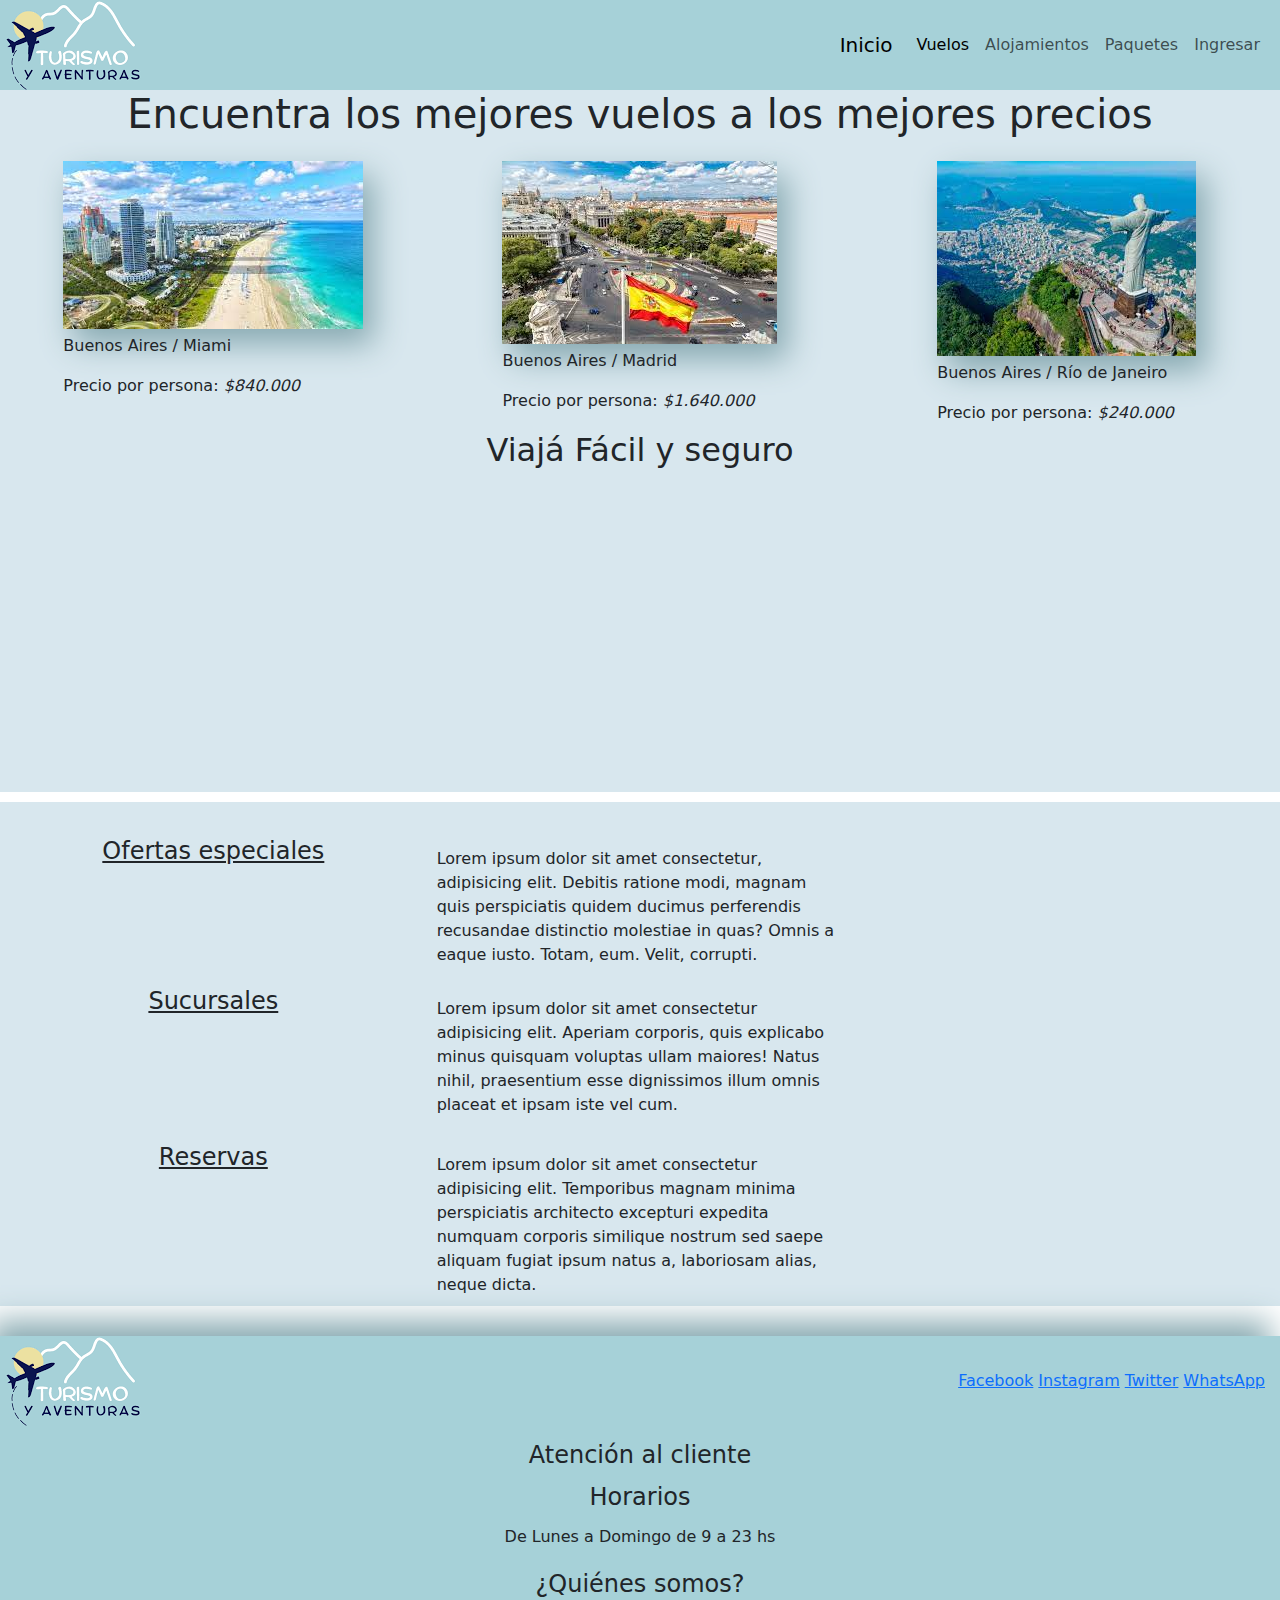
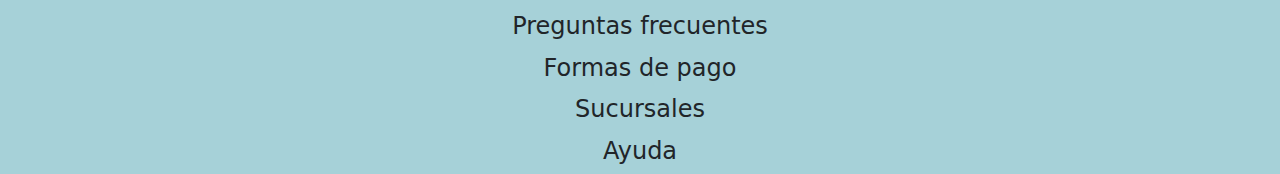
==== index.html @ 4fe2fffb "proyecto final de coderhouse" ====
<!DOCTYPE html>
<html lang="en">
<head>
    <meta charset="UTF-8">
    <meta name="viewport" content="width=device-width, initial-scale=1.0">
    
    <!-- Link css -->
    <link rel="stylesheet" href="css/main.css">

    <!-- Link boostrap -->
    <link href="https://cdn.jsdelivr.net/npm/bootstrap@5.3.3/dist/css/bootstrap.min.css" rel="stylesheet" integrity="sha384-QWTKZyjpPEjISv5WaRU9OFeRpok6YctnYmDr5pNlyT2bRjXh0JMhjY6hW+ALEwIH" crossorigin="anonymous">

    <title>Proyecto Final</title>
</head>

<body>
    <header>
        <img src="image/logo.png" alt="">
        <nav class="navbar navbar-expand-lg bg-body-#A6D1D8">
            <div class="container-fluid">
              <a class="navbar-brand" href="index.html">Inicio</a>
              <button class="navbar-toggler" type="button" data-bs-toggle="collapse" data-bs-target="#navbarNav" aria-controls="navbarNav" aria-expanded="false" aria-label="Toggle navigation">
                <span class="navbar-toggler-icon"></span>
              </button>
              <div class="collapse navbar-collapse" id="navbarNav">
                <ul class="navbar-nav">
                  <li class="nav-item">
                    <a class="nav-link active" aria-current="page" href="pages/vuelos.html">Vuelos</a>
                  </li>
                  <li class="nav-item">
                    <a class="nav-link" href="pages/alojamientos.html">Alojamientos</a>
                  </li>
                  <li class="nav-item">
                    <a class="nav-link" href="pages/paquetes.html">Paquetes</a>
                  </li>
                  <li class="nav-item">
                    <a class="nav-link" href="pages/ingresar.html">Ingresar</a>
                  </li>
                </ul>
              </div>
            </div>
          </nav>   
    </header>

    <main>
        <div class="index">
            <h1>Encuentra los mejores vuelos a los mejores precios</h1>
            <div class="img-index">
                <div>
                    <img src="image/miami.jpg" alt="Miami">
                    <p>Buenos Aires / Miami</p>
                    <p>Precio por persona: <em>$840.000</em></p>
                </div>

                <div>
                    <img src="image/madrid.jpg" alt="Madrid">
                    <p>Buenos Aires / Madrid</p>
                    <p>Precio por persona: <em>$1.640.000</em></p>
                </div>

                <div>
                    <img src="image/rio-de-janeiro.jpg" alt="Madrid">
                    <p>Buenos Aires / Río de Janeiro</p>
                    <p>Precio por persona: <em>$240.000</em></p>
                </div>
            </div>

            <h2>Viajá Fácil y seguro</h2>

            <iframe width="560" height="315" src="https://www.youtube.com/embed/ovbFQ-4GM9I?si=Yrb2Xo1ykMOeVK6X" title="YouTube video player" frameborder="0" allow="accelerometer; autoplay; clipboard-write; encrypted-media; gyroscope; picture-in-picture; web-share" allowfullscreen></iframe>
    </div>
    </main>

    <section>
        <div class="ofertas-especiales">
            <h4>Ofertas especiales</h4>
                <p>
                  Lorem ipsum dolor sit amet consectetur, adipisicing elit. Debitis ratione modi, magnam quis perspiciatis quidem ducimus perferendis recusandae distinctio molestiae in quas? Omnis a eaque iusto. Totam, eum. Velit, corrupti.
                </p>
        </div>

        <div class="sucursales">
            <h4>Sucursales</h4>
                <p>
                 Lorem ipsum dolor sit amet consectetur adipisicing elit. Aperiam corporis, quis explicabo minus quisquam voluptas ullam maiores! Natus nihil, praesentium esse dignissimos illum omnis placeat et ipsam iste vel cum.
                </p>
        </div>

        <div class="reservas">
            <h4>Reservas</h4>
                <p>
                 Lorem ipsum dolor sit amet      consectetur adipisicing elit. Temporibus magnam minima perspiciatis architecto excepturi expedita numquam corporis similique nostrum sed saepe aliquam fugiat ipsum natus a, laboriosam alias, neque dicta.
                </p>
        </div>
    </section>

    <footer>
        <div class="redes">
            <img src="image/logo.png" alt="Logo">

            <ul>
                <li><a href="">Facebook</a></li>
                <li><a href="">Instagram</a></li>
                <li><a href="">Twitter</a></li>
                <li><a href="">WhatsApp</a></li>
            </ul>
        </div>

        <div class="info">
            <h4>Atención al cliente</h4>

            <h4>Horarios</h4>
            <p class="horario">De Lunes a Domingo de 9 a 23 hs</p>

            <h4>¿Quiénes somos?</h4>

            <h4>Preguntas frecuentes</h4>

            <h4>Formas de pago</h4>

            <h4>Sucursales</h4>

            <h4>Ayuda</h4>
        </div>
    </footer>

    <script src="https://cdn.jsdelivr.net/npm/bootstrap@5.3.3/dist/js/bootstrap.bundle.min.js" integrity="sha384-YvpcrYf0tY3lHB60NNkmXc5s9fDVZLESaAA55NDzOxhy9GkcIdslK1eN7N6jIeHz" crossorigin="anonymous"></script>
</body>
</html>
---- css/main.css ----
/* reset */
*{
    padding: 0px;
    margin: 0px; 
    box-sizing: border-box;   
}

/* estilos generales */
body{
    
    font-family: Arial, Helvetica, sans-serif;
}

/* mobile first */

/* estilos header */
header{
    background-color: #A6D1D8;
    box-shadow: 10px 15px 50px #87a9b1;
    display: flex;
    justify-content: space-between;
    align-items: center;
}

/* estilos main */
main{
   background-color: #d8e7ee; 
}

main div img{
  box-shadow: 10px 15px 30px #87a9b1;  
}

/* main index*/
main .index{
    display: grid;
    justify-items: center;
    align-content: center;
}

main .img-index{ 
    grid-template-columns: repeat(1, 1fr);
    grid-template-rows: repeat(3, 150px);
}

main div iframe{
    width: 100%; 
}

/* main vuelos*/
main .vuelos{
    display: grid;
    justify-items: center;
    align-content: center;
}

main .img-vuelos-in{
    grid-template-columns: repeat(1, 1fr);
    grid-template-rows: repeat(6, 150px);  
}

/* main alojamientos */
.alojamientos{
    display: grid;
    justify-items: center;
    align-content: center;
}

/* main paquetes */
.paquetes{
    padding-bottom: 10px;
    display: grid;
    justify-items: center;
    align-content: center;
}

.anuncio{
    display: flex;
    align-items: center;
    gap: 15px;
}

main .parrafo-uno, main .parrafo-dos{
    margin-left: 15px;
}

/* main ingresar */
.ingresar{
    margin-top: 20px;
    display: grid;
    justify-items: center;
    align-content: center;
}

main ul{
    list-style: none;
    margin-top: 10px;
    padding-right: 85px;
}

/* section */
section{
    background-color: #d8e7ee;  
}

section div{
    margin-top: 10px;
    display: grid;
    justify-items: center;
    align-content: center;
}

section div h4{
    text-decoration: underline;
}

section div p{
    margin: 10px;
}

/* estilos footer */
footer{
    background-color: #A6D1D8;
    margin-top: 10px;
    box-shadow: -10px -15px 30px #87a9b1;
}

footer div ul{
    list-style: none;
    margin: 15px;
    display: flex;
    justify-content: center;
    align-items: center;
    gap: 5px;
}

footer .redes{
    display: flex;
    justify-content: space-between;
    align-items: center;
}

.info{
    margin-top: 15px;
    display: grid;
    justify-items: center;
    align-content: center;
    gap: 5px;
}

/* estilos escritorio */
@media screen and (min-width: 1024px){

    main div p{
        margin-top: 5px;
    }

    /* responsive index */
    main .img-index{
        width: 100%;
        margin-top: 15px;
        margin-bottom: 120px;
        
        /* grid */
        display: grid;
        justify-items: center;
        align-content: center;
        grid-template-columns: repeat(3, 1fr);
        grid-template-rows: repeat(1, 150px);
    }

    main div iframe{
        padding: 50px;
    }

    /* responsive vuelos */

    main .vuelos{
        padding-bottom: 20px;
    }   

    main .img-vuelos-in{
        width: 100%;
        height: 100%;
        
        /* grid */
        display: grid;
        justify-items: center;
        align-content: center;
        grid-template-columns: repeat(3, 1fr);
        grid-template-rows: repeat(3, 150px);
    }

    main .nueva-york,  main .rio-de-janeiro{
        margin-top: 100px;
    }

    main .playa-del-carmen{
        margin-top: 140px;
    }

    main .vuelos-nacionales{
        margin-top: 40px;
    }

    main .boton{
        margin-top: 10px;
        margin-left: 95px;
    }

    main .img-vuelos-na{
        width: 100%;
        height: 100%;
        margin-top: 15px;

        /* grid */
        display: grid;
        justify-items: center;
        align-content: center;
        grid-template-columns: repeat(3, 1fr);
        grid-template-rows: repeat(3, 150px);
    }

    main .salta, main .bariloche, main .ushuaia{
        margin-top: 100px;
    }

    /* responsive */
    section{
        padding-bottom: 40px;
    }

    section div{
        display: grid;  
        grid-template-columns: repeat(3, 1fr);
        grid-template-rows: repeat(1, 50%);
    }

    footer{
        margin-top: 30px;
    }
}
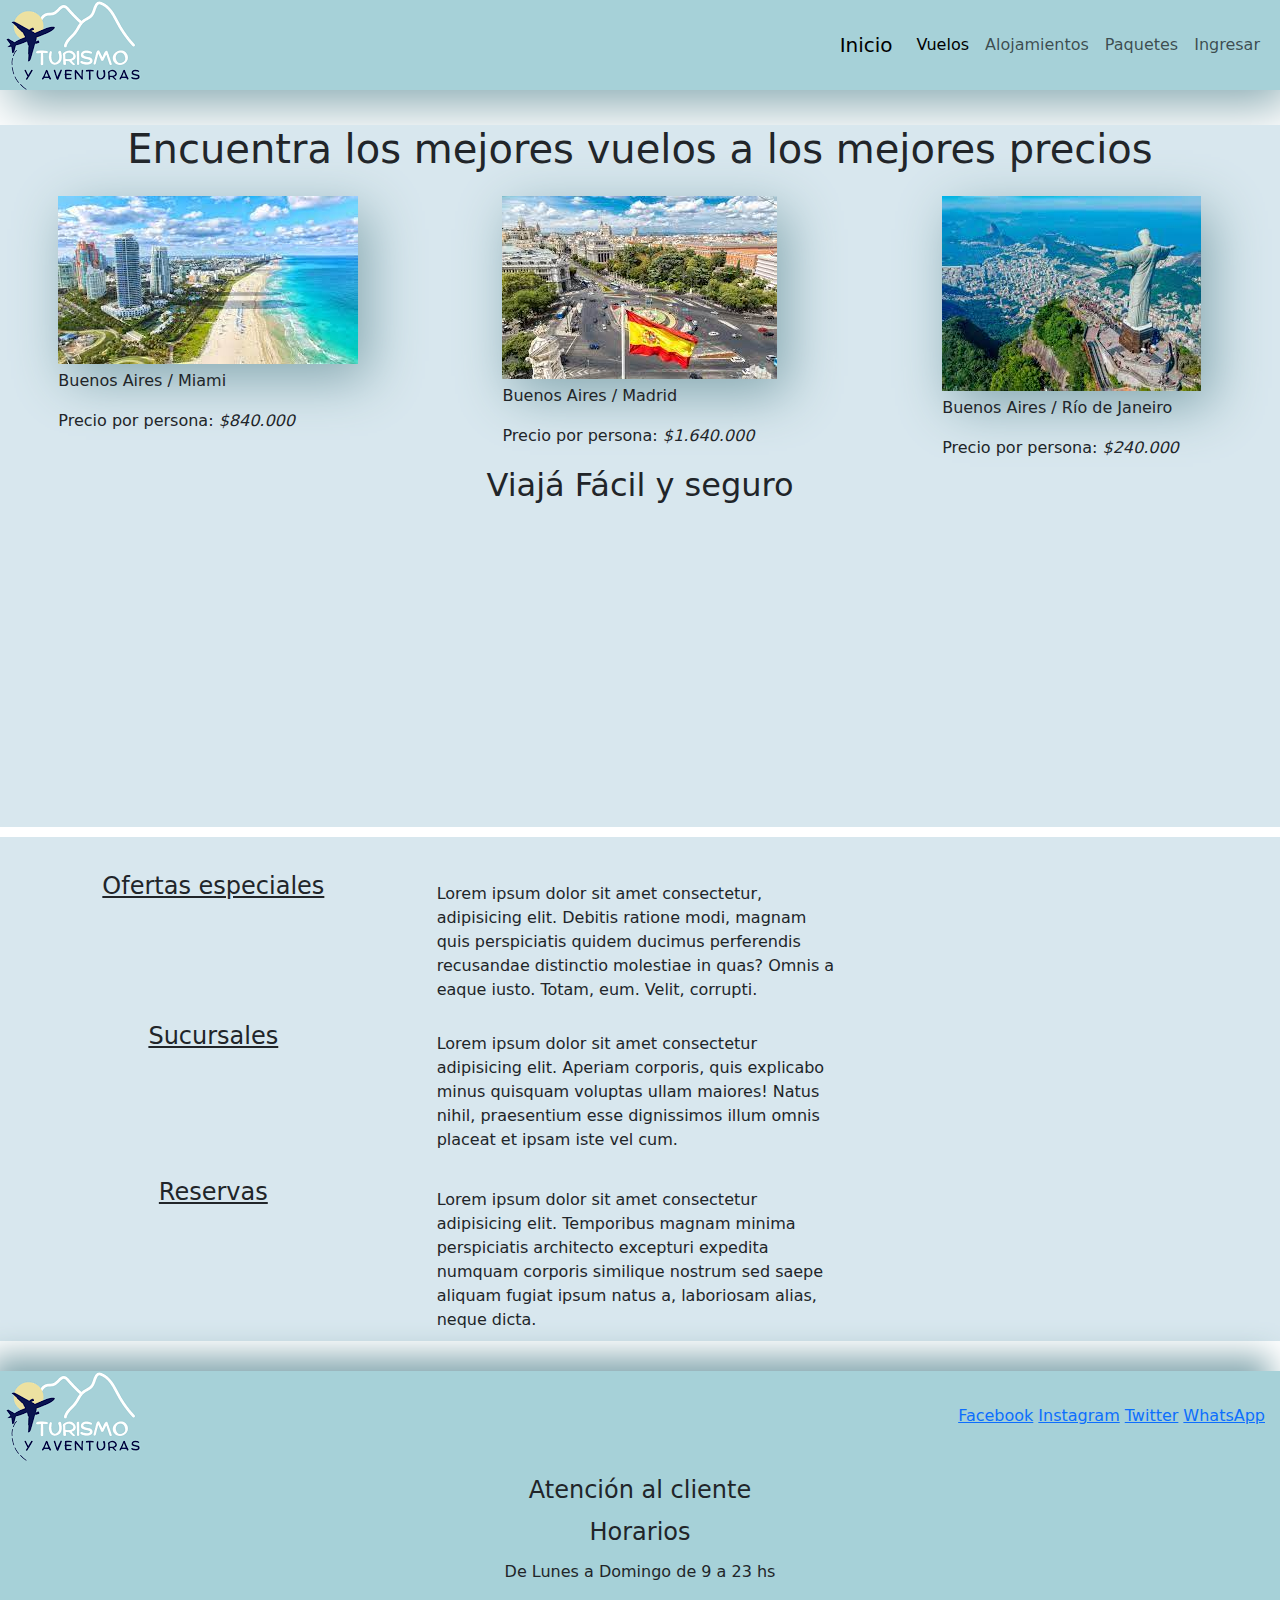
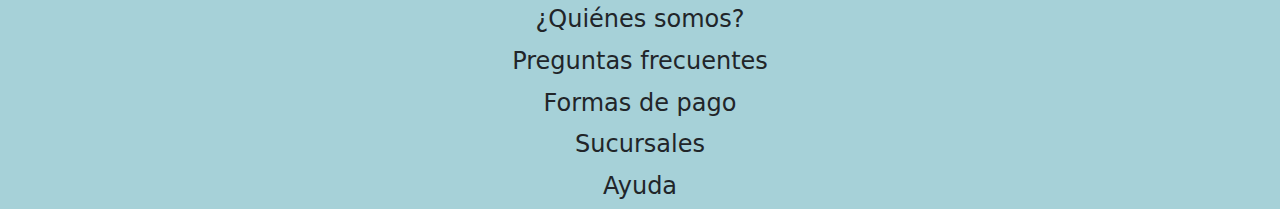
==== commit b7a65419: "agregando sass al proyecto final" ====
--- a/index.html
+++ b/index.html
@@ -45,21 +45,22 @@
     <main>
         <div class="index">
             <h1>Encuentra los mejores vuelos a los mejores precios</h1>
+
             <div class="img-index">
-                <div>
+                <div class="miami">
                     <img src="image/miami.jpg" alt="Miami">
                     <p>Buenos Aires / Miami</p>
                     <p>Precio por persona: <em>$840.000</em></p>
                 </div>
 
-                <div>
+                <div class="madrid">
                     <img src="image/madrid.jpg" alt="Madrid">
                     <p>Buenos Aires / Madrid</p>
                     <p>Precio por persona: <em>$1.640.000</em></p>
                 </div>
 
-                <div>
-                    <img src="image/rio-de-janeiro.jpg" alt="Madrid">
+                <div class="rio-de-janeiro1">
+                    <img src="image/rio-de-janeiro.jpg" alt="rio-de-janeiro">
                     <p>Buenos Aires / Río de Janeiro</p>
                     <p>Precio por persona: <em>$240.000</em></p>
                 </div>
--- a/css/main.css
+++ b/css/main.css
@@ -1,242 +1,373 @@
-/* reset */
-*{
-    padding: 0px;
-    margin: 0px; 
-    box-sizing: border-box;   
-}
-
-/* estilos generales */
-body{
-    
-    font-family: Arial, Helvetica, sans-serif;
-}
-
-/* mobile first */
-
-/* estilos header */
-header{
-    background-color: #A6D1D8;
-    box-shadow: 10px 15px 50px #87a9b1;
-    display: flex;
-    justify-content: space-between;
-    align-items: center;
-}
-
-/* estilos main */
-main{
-   background-color: #d8e7ee; 
-}
-
-main div img{
-  box-shadow: 10px 15px 30px #87a9b1;  
-}
-
-/* main index*/
-main .index{
-    display: grid;
-    justify-items: center;
-    align-content: center;
-}
-
-main .img-index{ 
-    grid-template-columns: repeat(1, 1fr);
+/*mobile first*/
+/*reset*/
+* {
+  padding: 0px;
+  margin: 0px;
+  box-sizing: border-box;
+}
+
+/*estilos generales*/
+body {
+  font-family: Arial, Helvetica, sans-serif;
+}
+
+/*estilos header*/
+header {
+  background-color: #A6D1D8;
+  box-shadow: 10px 15px 50px #87a9b1;
+  display: flex;
+  justify-content: space-between;
+  align-items: center;
+}
+
+/*estilos main*/
+main {
+  background-color: #d8e7ee;
+  margin-top: 35px;
+}
+main div img {
+  box-shadow: 10px 15px 50px #87a9b1;
+}
+main .index {
+  display: grid;
+  justify-items: center;
+  align-content: center;
+}
+main .img-index {
+  grid-template-columns: repeat(1, 1fr);
+  grid-template-rows: repeat(3, 150px);
+}
+main div iframe {
+  width: 100%;
+}
+main .vuelos {
+  display: grid;
+  justify-items: center;
+  align-content: center;
+}
+main .img-vuelos-in {
+  grid-template-columns: repeat(1, 1fr);
+  grid-template-rows: repeat(6, 150px);
+}
+main .boton {
+  margin-left: 70px;
+  margin-bottom: 20px;
+}
+main .alojamientos {
+  display: grid;
+  justify-items: center;
+  align-content: center;
+}
+main .boton-2 {
+  margin-bottom: 20px;
+}
+main .paquetes {
+  display: grid;
+  justify-items: center;
+  align-content: center;
+}
+main .paquetes-p {
+  padding-bottom: 10px;
+  display: grid;
+  justify-items: center;
+  align-content: center;
+}
+main .anuncio {
+  display: flex;
+  align-items: center;
+  gap: 15px;
+}
+main .parrafo-uno, main .parrafo-dos {
+  margin-left: 15px;
+}
+main .ingresar {
+  margin-top: 20px;
+  display: grid;
+  justify-items: center;
+  align-content: center;
+}
+main ul {
+  list-style: none;
+  margin-top: 10px;
+  padding-right: 85px;
+}
+
+/*section*/
+section {
+  background-color: #d8e7ee;
+}
+section div {
+  margin-top: 10px;
+  display: grid;
+  justify-items: center;
+  align-content: center;
+}
+section div h4 {
+  text-decoration: underline;
+}
+section div p {
+  margin: 10px;
+}
+
+/*footer*/
+footer {
+  background-color: #A6D1D8;
+  margin-top: 10px;
+  box-shadow: -10px -15px 30px #87a9b1;
+}
+footer div ul {
+  list-style: none;
+  margin: 15px;
+  gap: 5px;
+  display: flex;
+  justify-content: center;
+  align-items: center;
+}
+footer .redes {
+  display: flex;
+  justify-content: space-between;
+  align-items: center;
+}
+footer .info {
+  margin-top: 15px;
+  gap: 5px;
+  display: grid;
+  justify-items: center;
+  align-content: center;
+}
+
+/*mq tablet*/
+@media screen and (min-width: 700px) {
+  main .img-index {
+    margin-top: 20px;
+    display: grid;
+    justify-items: center;
+    align-content: center;
+    grid-template-columns: repeat(2, 1fr);
+    grid-template-rows: repeat(2, 1fr);
+    gap: 15px;
+  }
+  main .rio-de-janeiro1 {
+    grid-column: span 2;
+  }
+  main .img-vuelos-in {
+    display: grid;
+    justify-items: center;
+    align-content: center;
+    grid-template-columns: repeat(2, 1fr);
+    grid-template-rows: repeat(3, 1fr);
+    gap: 20px;
+  }
+  main .img-vuelos-na {
+    margin: 30px 0px;
+    display: grid;
+    justify-items: center;
+    align-content: center;
+    grid-template-columns: repeat(2, 1fr);
+    grid-template-rows: repeat(3, 1fr);
+    gap: 20px;
+  }
+  main .boton {
+    margin-left: 90px;
+  }
+  main .hoteles {
+    display: grid;
+    justify-items: center;
+    align-content: center;
+  }
+  main .img-alojamientos-in {
+    display: grid;
+    justify-items: center;
+    align-content: center;
+    grid-template-columns: repeat(2, 1fr);
+    grid-template-rows: repeat(2, 200px);
+    gap: 30px;
+  }
+  main .img-alojamientos-na {
+    margin-top: 30px;
+    display: grid;
+    justify-items: center;
+    align-content: center;
+    grid-template-columns: repeat(2, 1fr);
+    grid-template-rows: repeat(2, 1fr);
+    gap: 20px;
+  }
+  main .iguazu {
+    margin-left: 30px;
+  }
+  main .calafate {
+    grid-column: span 2;
+  }
+  main .paquetes-p {
+    display: grid;
+    justify-items: center;
+    align-content: center;
+    grid-template-columns: repeat(2, 1fr);
+    grid-template-rows: repeat(2, 1fr);
+    margin-bottom: -50px;
+  }
+  main .parrafo-uno {
+    grid-column: 2/-3;
+    grid-row: 2/2;
+  }
+  main .descuentos {
+    margin-top: 25px;
+    display: grid;
+    justify-items: center;
+    align-content: center;
+    grid-template-columns: repeat(2, 1fr);
+    grid-template-rows: repeat(2, 1fr);
+    gap: 20px;
+  }
+  main .eu {
+    grid-column: span 2;
+  }
+  main .car {
+    margin-left: 15px;
+  }
+  main .paquetes, main form {
+    margin-bottom: 20px;
+  }
+}
+/*mq desktop*/
+@media screen and (min-width: 1024px) {
+  /*main*/
+  main div p {
+    margin-top: 5px;
+  }
+  main .img-index {
+    width: 100%;
+    margin-top: 15px;
+    margin-bottom: 120px;
+    display: grid;
+    justify-items: center;
+    align-content: center;
+    grid-template-columns: repeat(3, 1fr);
+    grid-template-rows: repeat(1, 150px);
+  }
+  main .rio-de-janeiro1 {
+    grid-column: 3/3;
+  }
+  main div iframe {
+    padding: 50px;
+  }
+  main .vuelos {
+    padding-bottom: 20px;
+  }
+  main .img-vuelos-in {
+    width: 100%;
+    height: 100%;
+    display: grid;
+    justify-items: center;
+    align-content: center;
+    grid-template-columns: repeat(3, 1fr);
     grid-template-rows: repeat(3, 150px);
-}
-
-main div iframe{
-    width: 100%; 
-}
-
-/* main vuelos*/
-main .vuelos{
-    display: grid;
-    justify-items: center;
-    align-content: center;
-}
-
-main .img-vuelos-in{
-    grid-template-columns: repeat(1, 1fr);
-    grid-template-rows: repeat(6, 150px);  
-}
-
-/* main alojamientos */
-.alojamientos{
-    display: grid;
-    justify-items: center;
-    align-content: center;
-}
-
-/* main paquetes */
-.paquetes{
-    padding-bottom: 10px;
-    display: grid;
-    justify-items: center;
-    align-content: center;
-}
-
-.anuncio{
-    display: flex;
-    align-items: center;
-    gap: 15px;
-}
-
-main .parrafo-uno, main .parrafo-dos{
-    margin-left: 15px;
-}
-
-/* main ingresar */
-.ingresar{
-    margin-top: 20px;
-    display: grid;
-    justify-items: center;
-    align-content: center;
-}
-
-main ul{
-    list-style: none;
+  }
+  main .nueva-york, main .rio-de-janeiro {
+    margin-top: 100px;
+  }
+  main .playa-del-carmen {
+    margin-top: 140px;
+  }
+  main .vuelos-nacionales {
+    margin-top: 40px;
+  }
+  main .boton {
     margin-top: 10px;
-    padding-right: 85px;
-}
-
-/* section */
-section{
-    background-color: #d8e7ee;  
-}
-
-section div{
-    margin-top: 10px;
-    display: grid;
-    justify-items: center;
-    align-content: center;
-}
-
-section div h4{
-    text-decoration: underline;
-}
-
-section div p{
-    margin: 10px;
-}
-
-/* estilos footer */
-footer{
-    background-color: #A6D1D8;
-    margin-top: 10px;
-    box-shadow: -10px -15px 30px #87a9b1;
-}
-
-footer div ul{
-    list-style: none;
-    margin: 15px;
-    display: flex;
-    justify-content: center;
-    align-items: center;
-    gap: 5px;
-}
-
-footer .redes{
-    display: flex;
-    justify-content: space-between;
-    align-items: center;
-}
-
-.info{
+    margin-left: 95px;
+  }
+  main .img-vuelos-na {
+    width: 100%;
+    height: 100%;
     margin-top: 15px;
     display: grid;
     justify-items: center;
     align-content: center;
-    gap: 5px;
-}
-
-/* estilos escritorio */
-@media screen and (min-width: 1024px){
-
-    main div p{
-        margin-top: 5px;
-    }
-
-    /* responsive index */
-    main .img-index{
-        width: 100%;
-        margin-top: 15px;
-        margin-bottom: 120px;
-        
-        /* grid */
-        display: grid;
-        justify-items: center;
-        align-content: center;
-        grid-template-columns: repeat(3, 1fr);
-        grid-template-rows: repeat(1, 150px);
-    }
-
-    main div iframe{
-        padding: 50px;
-    }
-
-    /* responsive vuelos */
-
-    main .vuelos{
-        padding-bottom: 20px;
-    }   
-
-    main .img-vuelos-in{
-        width: 100%;
-        height: 100%;
-        
-        /* grid */
-        display: grid;
-        justify-items: center;
-        align-content: center;
-        grid-template-columns: repeat(3, 1fr);
-        grid-template-rows: repeat(3, 150px);
-    }
-
-    main .nueva-york,  main .rio-de-janeiro{
-        margin-top: 100px;
-    }
-
-    main .playa-del-carmen{
-        margin-top: 140px;
-    }
-
-    main .vuelos-nacionales{
-        margin-top: 40px;
-    }
-
-    main .boton{
-        margin-top: 10px;
-        margin-left: 95px;
-    }
-
-    main .img-vuelos-na{
-        width: 100%;
-        height: 100%;
-        margin-top: 15px;
-
-        /* grid */
-        display: grid;
-        justify-items: center;
-        align-content: center;
-        grid-template-columns: repeat(3, 1fr);
-        grid-template-rows: repeat(3, 150px);
-    }
-
-    main .salta, main .bariloche, main .ushuaia{
-        margin-top: 100px;
-    }
-
-    /* responsive */
-    section{
-        padding-bottom: 40px;
-    }
-
-    section div{
-        display: grid;  
-        grid-template-columns: repeat(3, 1fr);
-        grid-template-rows: repeat(1, 50%);
-    }
-
-    footer{
-        margin-top: 30px;
-    }
-}    +    grid-template-columns: repeat(3, 1fr);
+    grid-template-rows: repeat(3, 150px);
+  }
+  main .salta, main .bariloche, main .ushuaia {
+    margin-top: 100px;
+  }
+  main .img-alojamientos-in {
+    display: grid;
+    justify-items: center;
+    align-content: center;
+    grid-template-columns: repeat(2, 1fr);
+    grid-template-rows: repeat(2, 200px);
+  }
+  main .varadero {
+    margin-right: 100px;
+  }
+  main .puerto-plata {
+    margin-left: 150px;
+  }
+  main .jamaica {
+    margin-top: 100px;
+    margin-right: 55px;
+  }
+  main .playa-del-carmen2 {
+    margin-top: 100px;
+    margin-left: 150px;
+  }
+  main .hoteles {
+    margin-top: 120px;
+    display: grid;
+    justify-items: center;
+    align-content: center;
+  }
+  main .img-alojamientos-na {
+    display: grid;
+    justify-items: center;
+    align-content: center;
+    grid-template-columns: repeat(3, 1fr);
+    grid-template-rows: repeat(1, 1fr);
+    gap: 50px;
+  }
+  main .calafate {
+    grid-column: 3/3;
+  }
+  main .paquetes-p {
+    margin-bottom: 50px;
+    margin-left: 50px;
+    display: grid;
+    justify-items: center;
+    align-content: center;
+    grid-template-columns: repeat(2, 1fr);
+    grid-template-rows: repeat(1, 1fr);
+  }
+  main .parrafo-uno, main .parrafo-dos {
+    margin-right: 50px;
+    align-content: center;
+  }
+  main .descuentos {
+    margin: 20px 0px;
+    display: grid;
+    justify-items: center;
+    align-content: center;
+    grid-template-columns: repeat(3, 1fr);
+    grid-template-rows: repeat(1, 1fr);
+    gap: 20px;
+  }
+  main .paquetes, main form {
+    margin-bottom: 20px;
+  }
+  main .eu {
+    grid-column: 3/4;
+  }
+  /*section*/
+  section {
+    padding-bottom: 40px;
+  }
+  section div {
+    display: grid;
+    grid-template-columns: repeat(3, 1fr);
+    grid-template-rows: repeat(1, 50%);
+  }
+  /*footer*/
+  footer {
+    margin-top: 30px;
+  }
+}
+
+/*# sourceMappingURL=main.css.map */
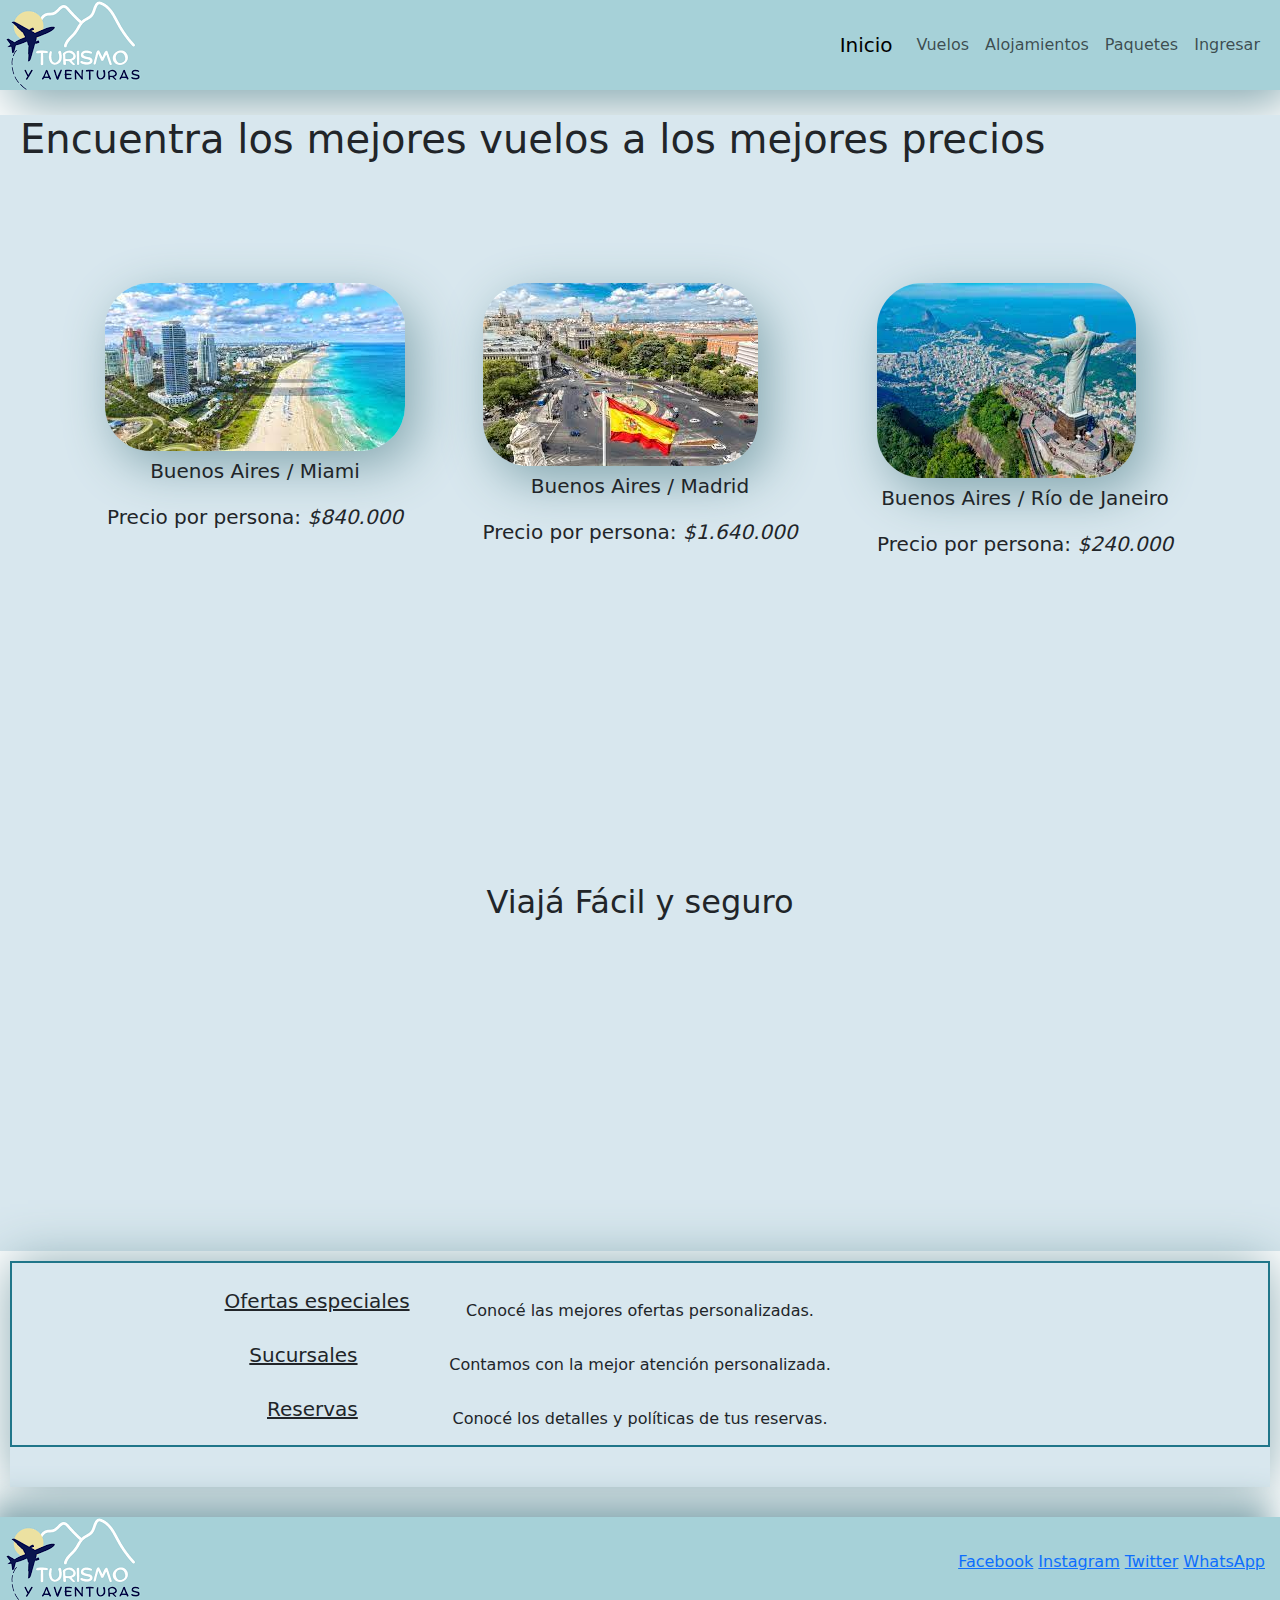
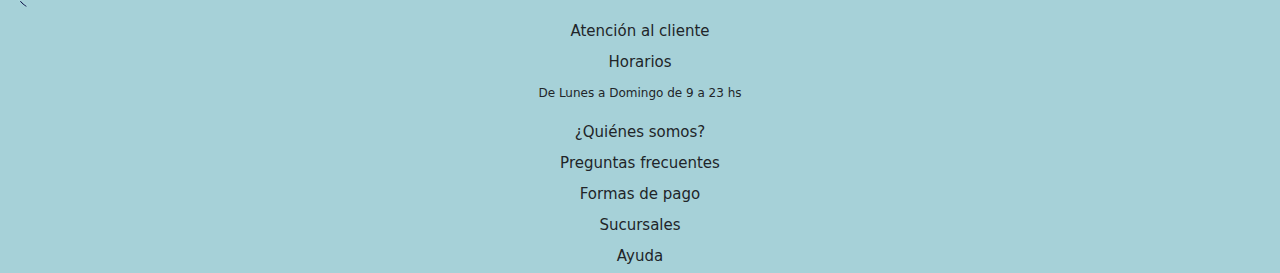
==== commit d04133a0: "Proyecto final: finalizado" ====
--- a/index.html
+++ b/index.html
@@ -10,12 +10,15 @@
     <!-- Link boostrap -->
     <link href="https://cdn.jsdelivr.net/npm/bootstrap@5.3.3/dist/css/bootstrap.min.css" rel="stylesheet" integrity="sha384-QWTKZyjpPEjISv5WaRU9OFeRpok6YctnYmDr5pNlyT2bRjXh0JMhjY6hW+ALEwIH" crossorigin="anonymous">
 
-    <title>Proyecto Final</title>
+    <link rel="icon" href="image/logo.png">
+    <title>Turismo y Aventuras</title>
+    
 </head>
 
 <body>
     <header>
-        <img src="image/logo.png" alt="">
+        <img src="image/logo.png" alt="logo">
+
         <nav class="navbar navbar-expand-lg bg-body-#A6D1D8">
             <div class="container-fluid">
               <a class="navbar-brand" href="index.html">Inicio</a>
@@ -25,7 +28,7 @@
               <div class="collapse navbar-collapse" id="navbarNav">
                 <ul class="navbar-nav">
                   <li class="nav-item">
-                    <a class="nav-link active" aria-current="page" href="pages/vuelos.html">Vuelos</a>
+                    <a class="nav-link" aria-current="page" href="pages/vuelos.html">Vuelos</a>
                   </li>
                   <li class="nav-item">
                     <a class="nav-link" href="pages/alojamientos.html">Alojamientos</a>
@@ -43,56 +46,59 @@
     </header>
 
     <main>
-        <div class="index">
-            <h1>Encuentra los mejores vuelos a los mejores precios</h1>
+        <h1>Encuentra los mejores vuelos a los mejores precios</h1>
+      
+          <div class="img-index">
+              <div class="miami">
+                <img src="image/miami.jpg" alt="Miami" class="miami-1">
+                <p>Buenos Aires / Miami</p>
+                <p>Precio por persona: <em>$840.000</em></p>
+              </div>
 
-            <div class="img-index">
-                <div class="miami">
-                    <img src="image/miami.jpg" alt="Miami">
-                    <p>Buenos Aires / Miami</p>
-                    <p>Precio por persona: <em>$840.000</em></p>
-                </div>
+              <div class="madrid">
+                <img src="image/madrid.jpg" alt="Madrid" class="madrid-1">
+                <p>Buenos Aires / Madrid</p>
+                <p>Precio por persona: <em>$1.640.000</em></p>
+              </div>
 
-                <div class="madrid">
-                    <img src="image/madrid.jpg" alt="Madrid">
-                    <p>Buenos Aires / Madrid</p>
-                    <p>Precio por persona: <em>$1.640.000</em></p>
-                </div>
+              <div class="rio-de-janeiro1">
+                <img src="image/rio-de-janeiro.jpg" alt="rio-de-janeiro">
+                <p>Buenos Aires / Río de Janeiro</p>                    <p>Precio por persona: <em>$240.000</em></p>
+              </div>
+          </div>
+          
+          <div class="index-h2">
+            <h2>Viajá Fácil y seguro</h2>
+          </div>
 
-                <div class="rio-de-janeiro1">
-                    <img src="image/rio-de-janeiro.jpg" alt="rio-de-janeiro">
-                    <p>Buenos Aires / Río de Janeiro</p>
-                    <p>Precio por persona: <em>$240.000</em></p>
-                </div>
+            <div class="video">
+              <iframe width="560" height="315" src="https://www.youtube.com/embed/ovbFQ-4GM9I?si=Yrb2Xo1ykMOeVK6X" title="YouTube video player" frameborder="0" allow="accelerometer; autoplay; clipboard-write; encrypted-media; gyroscope; picture-in-picture; web-share" allowfullscreen></iframe>
             </div>
-
-            <h2>Viajá Fácil y seguro</h2>
-
-            <iframe width="560" height="315" src="https://www.youtube.com/embed/ovbFQ-4GM9I?si=Yrb2Xo1ykMOeVK6X" title="YouTube video player" frameborder="0" allow="accelerometer; autoplay; clipboard-write; encrypted-media; gyroscope; picture-in-picture; web-share" allowfullscreen></iframe>
-    </div>
     </main>
 
     <section>
+      <div class="section">
         <div class="ofertas-especiales">
-            <h4>Ofertas especiales</h4>
+            <h3 class="oferts">Ofertas especiales</h3>
                 <p>
-                  Lorem ipsum dolor sit amet consectetur, adipisicing elit. Debitis ratione modi, magnam quis perspiciatis quidem ducimus perferendis recusandae distinctio molestiae in quas? Omnis a eaque iusto. Totam, eum. Velit, corrupti.
+                  Conocé las mejores ofertas personalizadas.
                 </p>
         </div>
 
         <div class="sucursales">
-            <h4>Sucursales</h4>
+            <h3 class="office">Sucursales</h3>
                 <p>
-                 Lorem ipsum dolor sit amet consectetur adipisicing elit. Aperiam corporis, quis explicabo minus quisquam voluptas ullam maiores! Natus nihil, praesentium esse dignissimos illum omnis placeat et ipsam iste vel cum.
+                 Contamos con la mejor atención personalizada.
                 </p>
         </div>
 
         <div class="reservas">
-            <h4>Reservas</h4>
+            <h3 class="booking">Reservas</h3>
                 <p>
-                 Lorem ipsum dolor sit amet      consectetur adipisicing elit. Temporibus magnam minima perspiciatis architecto excepturi expedita numquam corporis similique nostrum sed saepe aliquam fugiat ipsum natus a, laboriosam alias, neque dicta.
+                 Conocé los detalles y políticas de tus reservas.
                 </p>
         </div>
+      </div>
     </section>
 
     <footer>
--- a/css/main.css
+++ b/css/main.css
@@ -19,23 +19,75 @@
   justify-content: space-between;
   align-items: center;
 }
+header img {
+  display: block;
+}
 
 /*estilos main*/
 main {
   background-color: #d8e7ee;
-  margin-top: 35px;
+  margin-top: 25px;
+}
+main h1 {
+  margin: 20px;
 }
 main div img {
+  border-radius: 45px;
   box-shadow: 10px 15px 50px #87a9b1;
-}
-main .index {
-  display: grid;
-  justify-items: center;
-  align-content: center;
+  display: flex;
+  justify-content: center;
+  align-items: center;
+  flex-direction: column;
+}
+main div img:hover {
+  border-radius: 0px;
+  box-shadow: 0px 0px 100px #243438;
+}
+main p {
+  font-size: 20px;
+  text-align: center;
+  margin-top: 10px;
+}
+main p:hover {
+  color: #207689;
+}
+main .boton-gral {
+  background-color: #A6D1D8;
+  border: 2px solid #207689;
+  border-radius: 5px;
+  padding: 5px;
+}
+main .boton-gral:hover {
+  color: #207689;
+  box-shadow: 10px 15px 50px #87a9b1;
 }
 main .img-index {
+  height: 70vh;
+  margin: 70px;
+  margin-top: 250px;
+  display: grid;
+  justify-items: center;
+  align-content: center;
   grid-template-columns: repeat(1, 1fr);
-  grid-template-rows: repeat(3, 150px);
+  grid-template-rows: repeat(3, 1fr);
+}
+main .miami {
+  grid-row: 1/2;
+  grid-column: 1/-3;
+}
+main .madrid {
+  grid-row: 2/3;
+  grid-column: 1/-3;
+}
+main .rio-de-janeiro1 {
+  grid-row: 3/4;
+  grid-column: 1/-3;
+}
+main .index-h2 {
+  margin-top: 200px;
+  display: flex;
+  justify-content: center;
+  align-items: center;
 }
 main div iframe {
   width: 100%;
@@ -47,19 +99,25 @@
 }
 main .img-vuelos-in {
   grid-template-columns: repeat(1, 1fr);
-  grid-template-rows: repeat(6, 150px);
-}
-main .boton {
-  margin-left: 70px;
-  margin-bottom: 20px;
+  grid-template-rows: repeat(6, 1fr);
+}
+main .vuelos-nacionales {
+  display: flex;
+  justify-content: center;
+  align-items: center;
+  flex-direction: column;
+  flex-wrap: wrap;
 }
 main .alojamientos {
   display: grid;
   justify-items: center;
   align-content: center;
 }
-main .boton-2 {
-  margin-bottom: 20px;
+main .h-a {
+  display: flex;
+  justify-content: center;
+  align-items: center;
+  flex-direction: column;
 }
 main .paquetes {
   display: grid;
@@ -80,30 +138,85 @@
 main .parrafo-uno, main .parrafo-dos {
   margin-left: 15px;
 }
+main form {
+  margin-bottom: 10px;
+}
 main .ingresar {
-  margin-top: 20px;
-  display: grid;
-  justify-items: center;
-  align-content: center;
-}
-main ul {
+  margin: 30px;
+  display: flex;
+  justify-content: center;
+  align-items: center;
+  flex-direction: column;
+  border: 2px solid #207689;
+}
+main .ingresar input {
+  margin: 10px 0px;
+  border: 2px solid #207689;
+  background-color: #A6D1D8;
+}
+main .ingresar p {
+  font-size: 15px;
+}
+main .ingresar ul {
   list-style: none;
   margin-top: 10px;
-  padding-right: 85px;
+  padding-right: 20px;
+}
+main .ingresar a {
+  padding: 10px;
+  background-color: #A6D1D8;
+  text-decoration: none;
+  font-size: 20px;
+  border: 2px solid #207689;
+  border-radius: 10px;
+}
+main .ingresar a:hover {
+  box-shadow: 10px 15px 50px #87a9b1;
+}
+main .ingresar .facebook {
+  padding-left: 5px;
+}
+main .ingresar .google {
+  margin: 30px 0px;
+  padding-left: 15px;
+}
+main .ingresar .apple {
+  padding-left: 22px;
+  margin-bottom: 10px;
 }
 
 /*section*/
 section {
   background-color: #d8e7ee;
-}
-section div {
+  margin: 0px 10px;
+  box-shadow: 0px 0px 50px #87a9b1;
+}
+section .section {
+  border: 2px solid #207689;
+  padding: 15px;
   margin-top: 10px;
   display: grid;
   justify-items: center;
   align-content: center;
-}
-section div h4 {
+  grid-template-columns: repeat(1, 1fr);
+  grid-template-rows: repeat(3, 1fr);
+  gap: 10px;
+}
+section div h3 {
+  font-size: 20px;
   text-decoration: underline;
+}
+section div h3:hover {
+  color: #207689;
+}
+section .oferts {
+  margin-left: 90px;
+}
+section .office {
+  margin-left: 130px;
+}
+section .booking {
+  margin-left: 135px;
 }
 section div p {
   margin: 10px;
@@ -128,7 +241,14 @@
   justify-content: space-between;
   align-items: center;
 }
+footer div h4 {
+  font-size: 15px;
+}
+footer div h4:hover {
+  color: #207689;
+}
 footer .info {
+  font-size: 12px;
   margin-top: 15px;
   gap: 5px;
   display: grid;
@@ -139,7 +259,7 @@
 /*mq tablet*/
 @media screen and (min-width: 700px) {
   main .img-index {
-    margin-top: 20px;
+    margin-top: 120px;
     display: grid;
     justify-items: center;
     align-content: center;
@@ -147,8 +267,19 @@
     grid-template-rows: repeat(2, 1fr);
     gap: 15px;
   }
+  main .madrid {
+    grid-row: 1/-3;
+    grid-column: 2/3;
+  }
   main .rio-de-janeiro1 {
-    grid-column: span 2;
+    grid-row: 2/3;
+    grid-column: 1/3;
+  }
+  main .index-h2 {
+    margin-top: 0px;
+    display: flex;
+    justify-content: center;
+    align-items: center;
   }
   main .img-vuelos-in {
     display: grid;
@@ -167,9 +298,6 @@
     grid-template-rows: repeat(3, 1fr);
     gap: 20px;
   }
-  main .boton {
-    margin-left: 90px;
-  }
   main .hoteles {
     display: grid;
     justify-items: center;
@@ -183,8 +311,11 @@
     grid-template-rows: repeat(2, 200px);
     gap: 30px;
   }
+  main .boton-2 {
+    margin-right: 85px;
+  }
   main .img-alojamientos-na {
-    margin-top: 30px;
+    margin-top: 10px;
     display: grid;
     justify-items: center;
     align-content: center;
@@ -236,17 +367,21 @@
     margin-top: 5px;
   }
   main .img-index {
-    width: 100%;
-    margin-top: 15px;
-    margin-bottom: 120px;
-    display: grid;
-    justify-items: center;
-    align-content: center;
     grid-template-columns: repeat(3, 1fr);
-    grid-template-rows: repeat(1, 150px);
+    grid-template-rows: repeat(1, 1fr);
+  }
+  main .madrid {
+    grid-row: 1/2;
   }
   main .rio-de-janeiro1 {
-    grid-column: 3/3;
+    grid-row: 1/2;
+    grid-column: 3/4;
+  }
+  main .index-h2 {
+    margin-top: -100px;
+    display: flex;
+    justify-content: center;
+    align-items: center;
   }
   main div iframe {
     padding: 50px;
@@ -271,10 +406,6 @@
   }
   main .vuelos-nacionales {
     margin-top: 40px;
-  }
-  main .boton {
-    margin-top: 10px;
-    margin-left: 95px;
   }
   main .img-vuelos-na {
     width: 100%;
@@ -361,6 +492,8 @@
   }
   section div {
     display: grid;
+    justify-items: center;
+    align-content: center;
     grid-template-columns: repeat(3, 1fr);
     grid-template-rows: repeat(1, 50%);
   }
